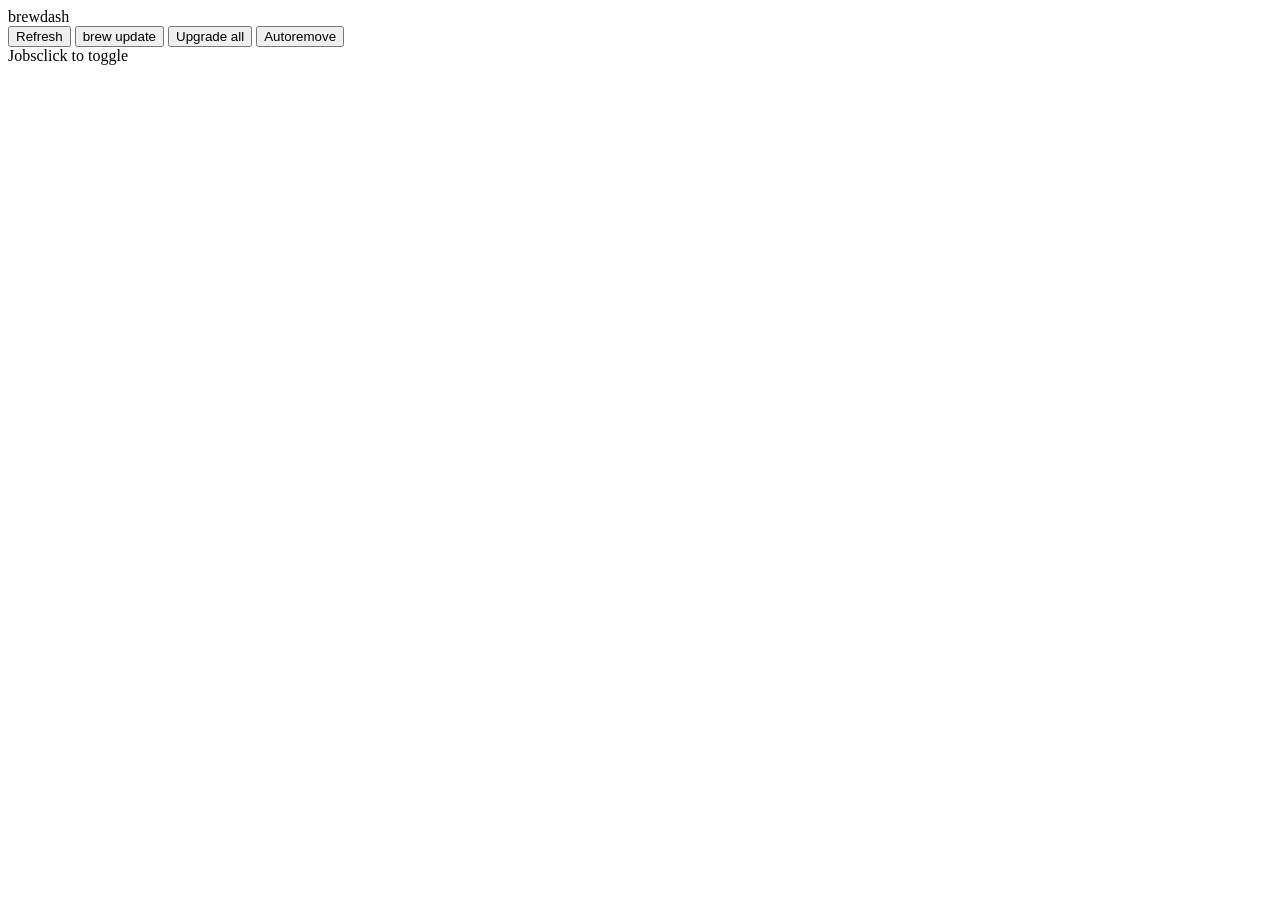
==== web/index.html @ 0b794024 "Add brewdash, a local web dashboard for Homebrew Analyses installed formulae and casks (versions, ou" ====
<!doctype html>
<html lang="en">
<head>
<meta charset="utf-8">
<meta name="viewport" content="width=device-width, initial-scale=1">
<title>brewdash</title>
<link rel="icon" href="data:,">
<link rel="stylesheet" href="/style.css">
</head>
<body>
<header>
  <div class="brand">brew<span>dash</span></div>
  <div id="stats" class="stats"></div>
  <div class="actions">
    <span id="last-update" class="muted"></span>
    <button id="btn-refresh" title="Re-read installed state">Refresh</button>
    <button id="btn-update" title="brew update, then refresh">brew update</button>
    <button id="btn-upgrade-all" class="accent">Upgrade all</button>
    <button id="btn-autoremove" class="danger">Autoremove</button>
  </div>
</header>
<nav id="tabs"></nav>
<div id="error" class="banner hidden"></div>
<main>
  <section id="view"></section>
  <aside id="detail" class="hidden"></aside>
</main>
<div id="bulk" class="bulk hidden"></div>
<div id="jobs" class="jobs collapsed">
  <div class="jobs-head" id="jobs-head"><span id="jobs-title">Jobs</span><span class="muted">click to toggle</span></div>
  <div class="jobs-body" id="jobs-body"></div>
</div>
<div id="modal" class="modal hidden"><div class="modal-card" id="modal-card"></div></div>
<script src="/vendor/cytoscape.min.js"></script>
<script src="/app.js"></script>
</body>
</html>
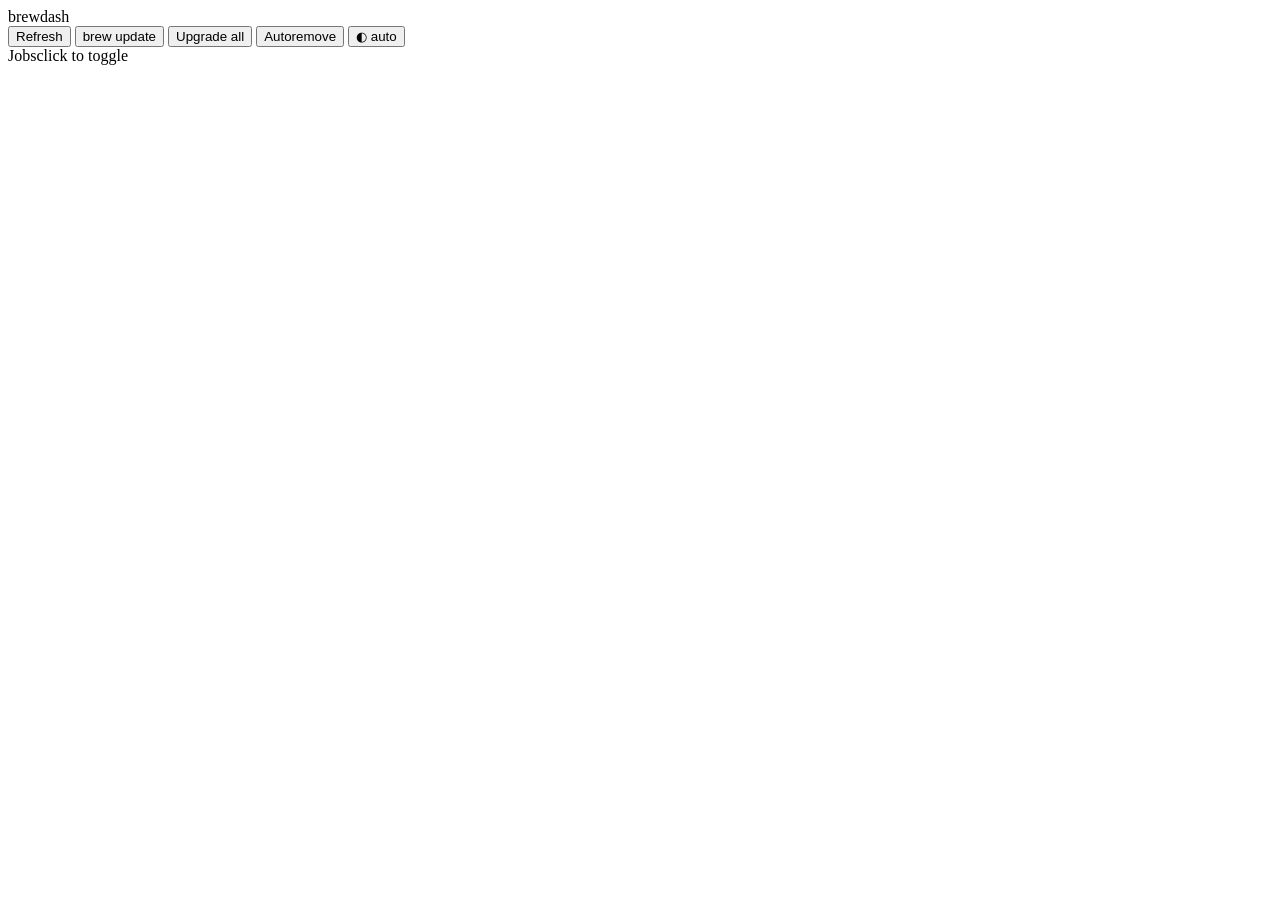
==== commit 8bfa4fc7: "Show secure-it findings, listening ports and app signatures; add light theme - Read ~/secure-it/repo" ====
--- a/web/index.html
+++ b/web/index.html
@@ -6,6 +6,7 @@
 <title>brewdash</title>
 <link rel="icon" href="data:,">
 <link rel="stylesheet" href="/style.css">
+<script src="/theme.js"></script>
 </head>
 <body>
 <header>
@@ -17,15 +18,15 @@
     <button id="btn-update" title="brew update, then refresh">brew update</button>
     <button id="btn-upgrade-all" class="accent">Upgrade all</button>
     <button id="btn-autoremove" class="danger">Autoremove</button>
+    <button id="btn-theme" title="Theme">◐ auto</button>
   </div>
 </header>
 <nav id="tabs"></nav>
 <div id="error" class="banner hidden"></div>
 <main>
-  <section id="view"></section>
+  <div class="col"><div id="bulk" class="bulk hidden"></div><section id="view"><div id="intro"></div><div id="content"></div></section></div>
   <aside id="detail" class="hidden"></aside>
 </main>
-<div id="bulk" class="bulk hidden"></div>
 <div id="jobs" class="jobs collapsed">
   <div class="jobs-head" id="jobs-head"><span id="jobs-title">Jobs</span><span class="muted">click to toggle</span></div>
   <div class="jobs-body" id="jobs-body"></div>
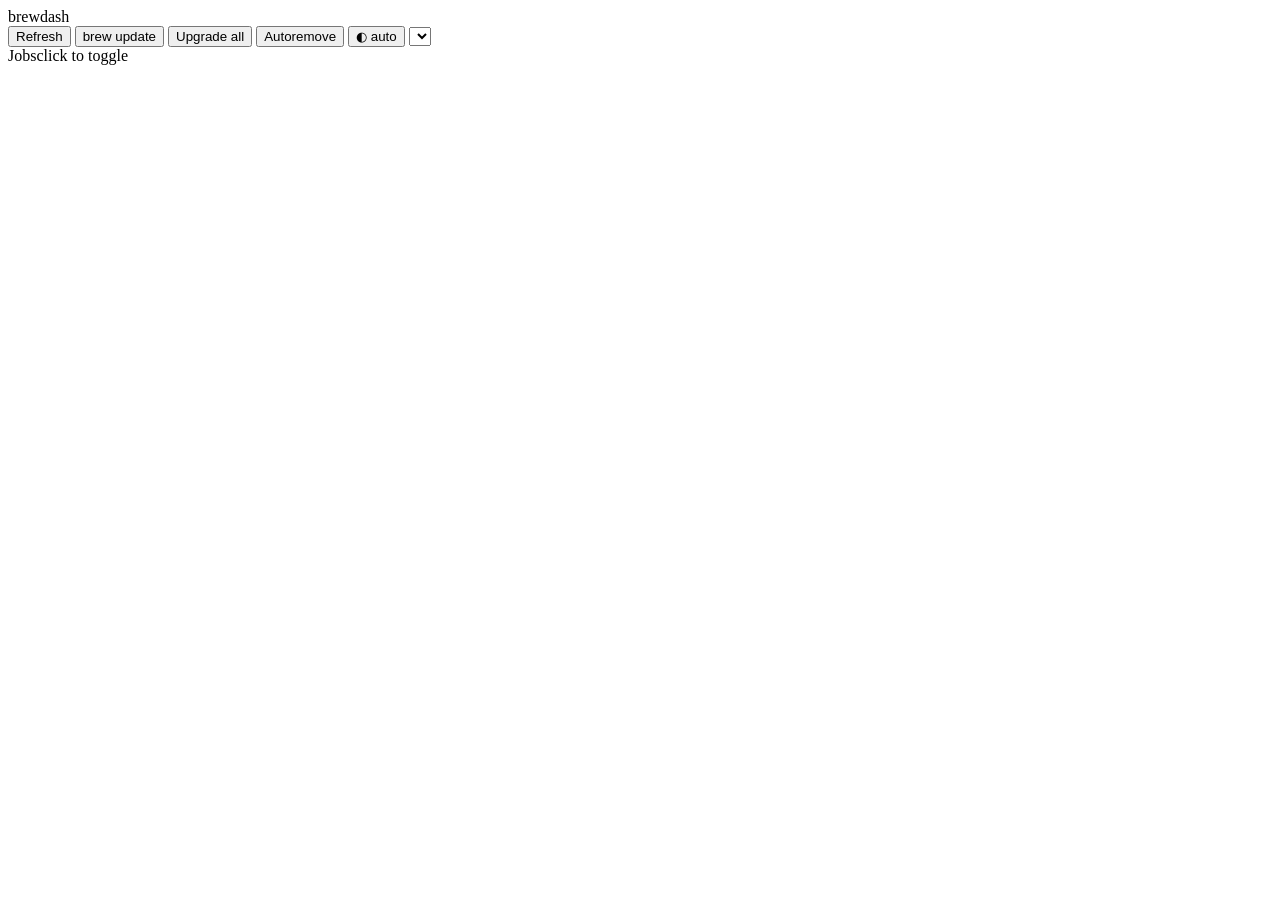
==== commit ffb29dbb: "Add Turkish, Spanish and Simplified Chinese The UI, the server's advice, PATH suggestions and job ti" ====
--- a/web/index.html
+++ b/web/index.html
@@ -4,21 +4,28 @@
 <meta charset="utf-8">
 <meta name="viewport" content="width=device-width, initial-scale=1">
 <title>brewdash</title>
-<link rel="icon" href="data:,">
+<link rel="icon" href="/logo.svg" type="image/svg+xml">
+<link rel="alternate icon" href="/favicon-32.png" type="image/png" sizes="32x32">
 <link rel="stylesheet" href="/style.css">
+<script src="/i18n.js"></script>
+<script src="/i18n/en.js"></script>
+<script src="/i18n/tr.js"></script>
+<script src="/i18n/es.js"></script>
+<script src="/i18n/zh.js"></script>
 <script src="/theme.js"></script>
 </head>
 <body>
 <header>
-  <div class="brand">brew<span>dash</span></div>
+  <div class="brand"><img src="/logo.svg" alt="">brew<span>dash</span></div>
   <div id="stats" class="stats"></div>
   <div class="actions">
     <span id="last-update" class="muted"></span>
-    <button id="btn-refresh" title="Re-read installed state">Refresh</button>
-    <button id="btn-update" title="brew update, then refresh">brew update</button>
+    <button id="btn-refresh" data-i18n="header.refresh" data-i18n-title="header.refresh_title">Refresh</button>
+    <button id="btn-update" data-i18n-title="header.update_title">brew update</button>
     <button id="btn-upgrade-all" class="accent">Upgrade all</button>
     <button id="btn-autoremove" class="danger">Autoremove</button>
     <button id="btn-theme" title="Theme">◐ auto</button>
+    <select id="lang" data-i18n-title="header.language" title="Language"></select>
   </div>
 </header>
 <nav id="tabs"></nav>
@@ -28,7 +35,7 @@
   <aside id="detail" class="hidden"></aside>
 </main>
 <div id="jobs" class="jobs collapsed">
-  <div class="jobs-head" id="jobs-head"><span id="jobs-title">Jobs</span><span class="muted">click to toggle</span></div>
+  <div class="jobs-head" id="jobs-head"><span id="jobs-title">Jobs</span><span class="muted" data-i18n="jobs.toggle">click to toggle</span></div>
   <div class="jobs-body" id="jobs-body"></div>
 </div>
 <div id="modal" class="modal hidden"><div class="modal-card" id="modal-card"></div></div>
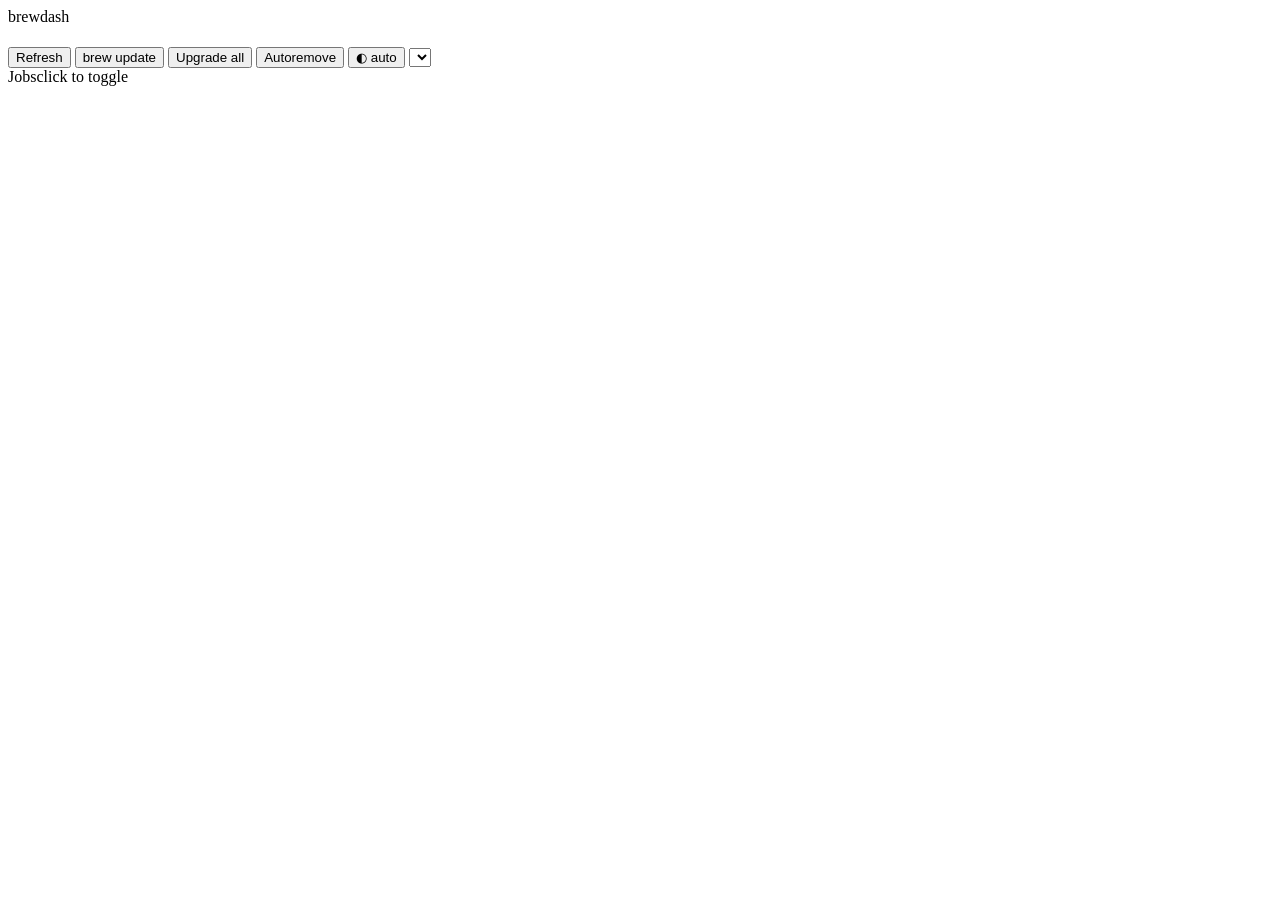
==== commit b9890e38: "Lay the Mac app out like a Mac app, with the page under its title bar In the Mac app the tabs move t" ====
--- a/web/index.html
+++ b/web/index.html
@@ -17,15 +17,17 @@
 <body>
 <header>
   <div class="brand"><img src="/logo.svg" alt="">brew<span>dash</span></div>
-  <div id="stats" class="stats"></div>
+  <div class="heading"><h1 id="page-title"></h1><div id="stats" class="stats"></div></div>
   <div class="actions">
     <span id="last-update" class="muted"></span>
     <button id="btn-refresh" data-i18n="header.refresh" data-i18n-title="header.refresh_title">Refresh</button>
     <button id="btn-update" data-i18n-title="header.update_title">brew update</button>
     <button id="btn-upgrade-all" class="accent">Upgrade all</button>
     <button id="btn-autoremove" class="danger">Autoremove</button>
-    <button id="btn-theme" title="Theme">◐ auto</button>
-    <select id="lang" data-i18n-title="header.language" title="Language"></select>
+    <span class="prefs">
+      <button id="btn-theme" title="Theme">◐ auto</button>
+      <select id="lang" data-i18n-title="header.language" title="Language"></select>
+    </span>
   </div>
 </header>
 <nav id="tabs"></nav>
